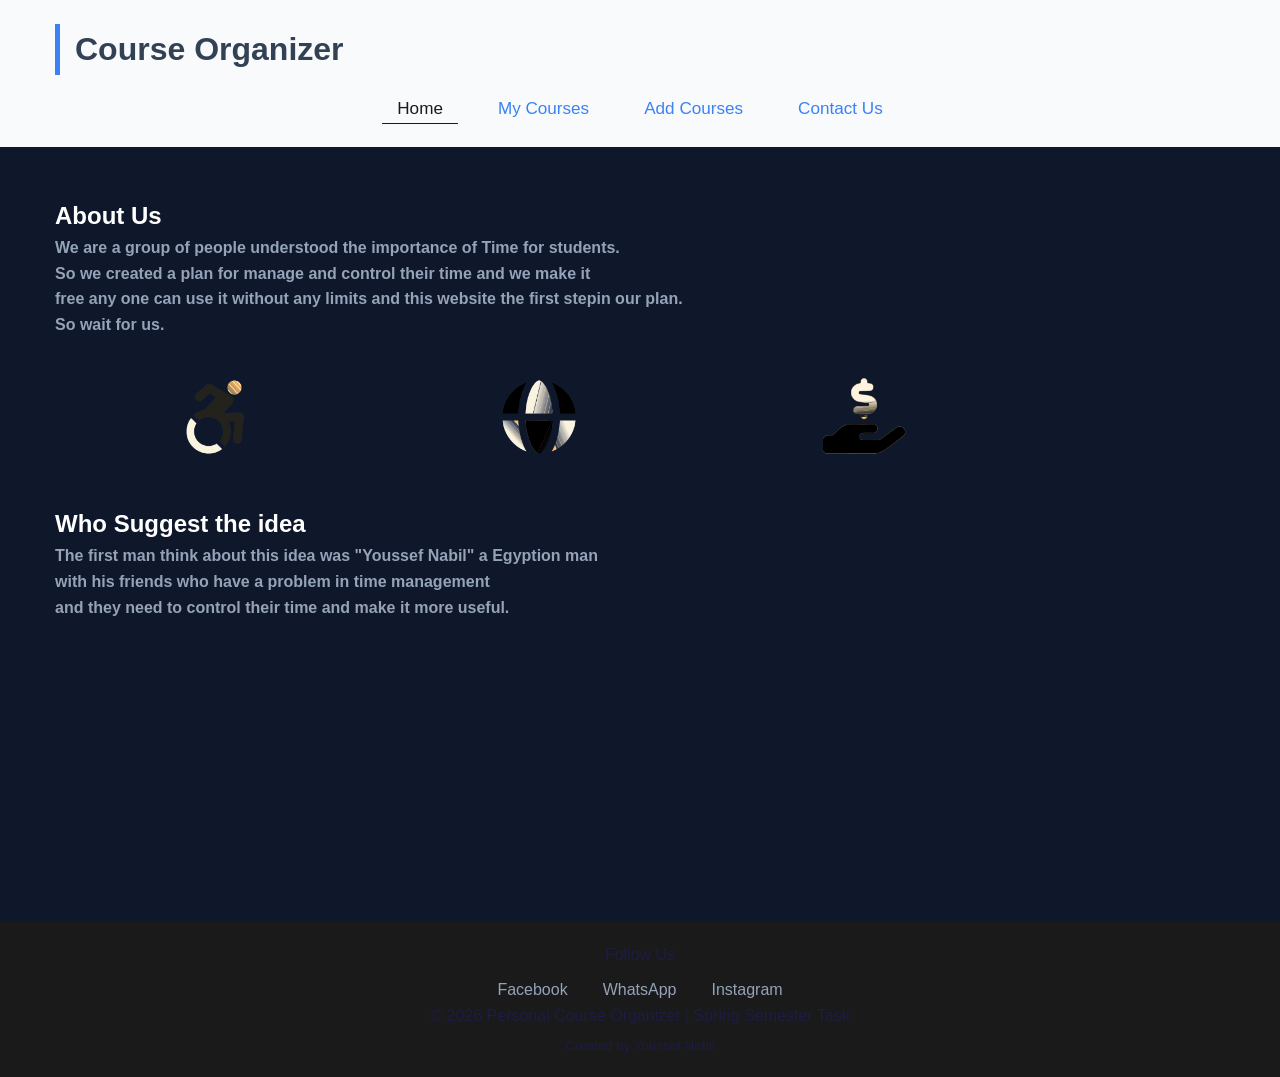
==== index.html @ 80913408 "Add files via upload" ====
<!DOCTYPE html>
<html lang="en">

<head>
    <meta charset="UTF-8">
    <meta name="viewport" content="width=device-width, initial-scale=1.0">
    <title>Home - Personal Organizer </title>
    <link rel="stylesheet" href="css/Home.css">
</head>

<body>
    <header>
        <div class="countainer">
            <h1>Course Organizer</h1>
            <nav>
                <ul>
                    <li><a href="Home2.html" class="Active">Home </a></li>
                    <li><a href="Courses.html">My Courses</a> </li>
                    <li><a href="Add_Course.html">Add Courses</a></li>
                    <li><a href="Contact_Us.html">Contact Us</a></li>
                </ul>
            </nav>
        </div>
    </header>

    <main class="countainer">
        <section class="About_Us">
            <h2>About Us</h2>
            We are a group of people understood the importance of Time for students. <br>
            So we created a plan for manage and control their time and we make it <br>
            free any one can use it without any limits and this website the first stepin our plan. <br>
            So wait for us. <br>
        </section>

        <section class="ima">
            <img src="images/accessible-icon-brands-solid (1).png" class="ed">
            <img src="images/globe-solid (1).png" class="ed">
            <img src="images/hand-holding-dollar-solid (1).png" class="ed">
        </section>

        <section class="creator">
            <h2>Who Suggest the idea</h2>
            The first man think about this idea was "Youssef Nabil" a Egyption man <br>
            with his friends who have a problem in time management <br>
            and they need to control their time and make it more useful. <br>
        </section>

    </main>

    <footer>
        <div class="links">
            <p>Follow Us</p>
            <ul>
                <li><a href="http://facebook">Facebook</a></li>
                <li><a href="http://whatsapp">WhatsApp</a></li>
                <li><a href="http://instagram">Instagram</a></li>

            </ul>
        </div>
        <p>&copy; 2026 Personal Course Organizer | Spring Semester Task</p>
        <p><sub>Created by Youssef.Nabil</sub></p>
    </footer>

</body>

</html>
---- css/Home.css ----
:root {
    --primary-bg: #F8FAFC;
    --secondary-bg: #FFFFFF;
    --dark-navy: #0F172A;
    --accent-blue: #3B82F6;
    --text-main: #334155;
    --text-light: #94A3B8;
    --border-color: #E2E8F0;
}

body {
    width: 100%;
    background-color: var(--dark-navy);
    color: var(--text-main);
    margin: 0;
    font-family: 'Segoe UI', Tahoma, sans-serif;
    line-height: 1.6;
    overflow-x: hidden;
}

* {
    margin: 0px;
    padding: 0px;
    transition: all 0.3s;
    box-sizing: border-box;
}

.countainer {
    width: 90%;
    max-width: 1200PX;
    margin: 0 auto;
}

@media (min-width:768px) {
    .countainer {
        width: 750px;
    }
}

@media (min-width:992px) {
    .countainer {
        width: 970px;
    }
}

@media (min-width:1200px) {
    .countainer {
        width: 1170px;
    }
}

::selection {
    background-color: lightgray;
    color: rgb(26, 26, 26);
}

header {
    background-color: var(--primary-bg);
    color: var(--text-main);
    padding: 24px 0;
}

h1 {
    font-weight: bold;
    font-size: 2rem;
    border-left: 5px var(--accent-blue) solid;
    padding-left: 15px;
}

nav ul {
    list-style: none;
    padding: 0;
    margin: 20px 0 0 0;
    display: flex;
    justify-content: center;
    gap: 25px;
}

nav a {
    color: var(--accent-blue);
    text-decoration: none;
    font-weight: 500;
    font-size: 1.07rem;
    padding: 5px 15px;
}

.Active,
nav a:hover {
    color: #1a1a1a;
    border-bottom: 1px #1a1a1a solid;
}

main {
    padding: 50px 0;
    min-height: 75vh;
}

main section h2 {
    color: rgb(255, 255, 255);
}

section.About_Us,
section.creator {
    font-weight: 600;
    color: var(--text-light);
}

section.ima {
    width: fit-content;
    height: fit-content;
}

img.ed {
    padding: 4px;
    width: 100px;
    margin: 30px 110px 30px;
}


footer {
    width: 100%;
    background-color: #1a1a1a;
    color: rgb(28, 28, 69);
    text-align: center;
    padding: 20px 0;
    margin-top: 100px;
}

footer ul {
    list-style: none;
    display: flex;
    justify-content: center;
    gap: 15px;
    text-align: center;
    flex-wrap: wrap;
    padding: 0px;
    margin-top: 10px;
}
}

footer .links p {
    color: var(--text-light);
    margin-top: 0px;
    padding-top: 0px;

}

footer ul a {
    color: var(--text-light);
    text-decoration: none;
    padding: 5px 10px;
}

footer a:hover {
    color: var(--accent-blue);
}


@media (max-width: 768px) {

    nav ul,
    footer ul {
        flex-direction: column;
        align-items: center;
        gap: 15px;
    }

    h1 {
        font-size: 1.8rem;
    }

    h2 {
        font-size: 1.4rem;
    }
}
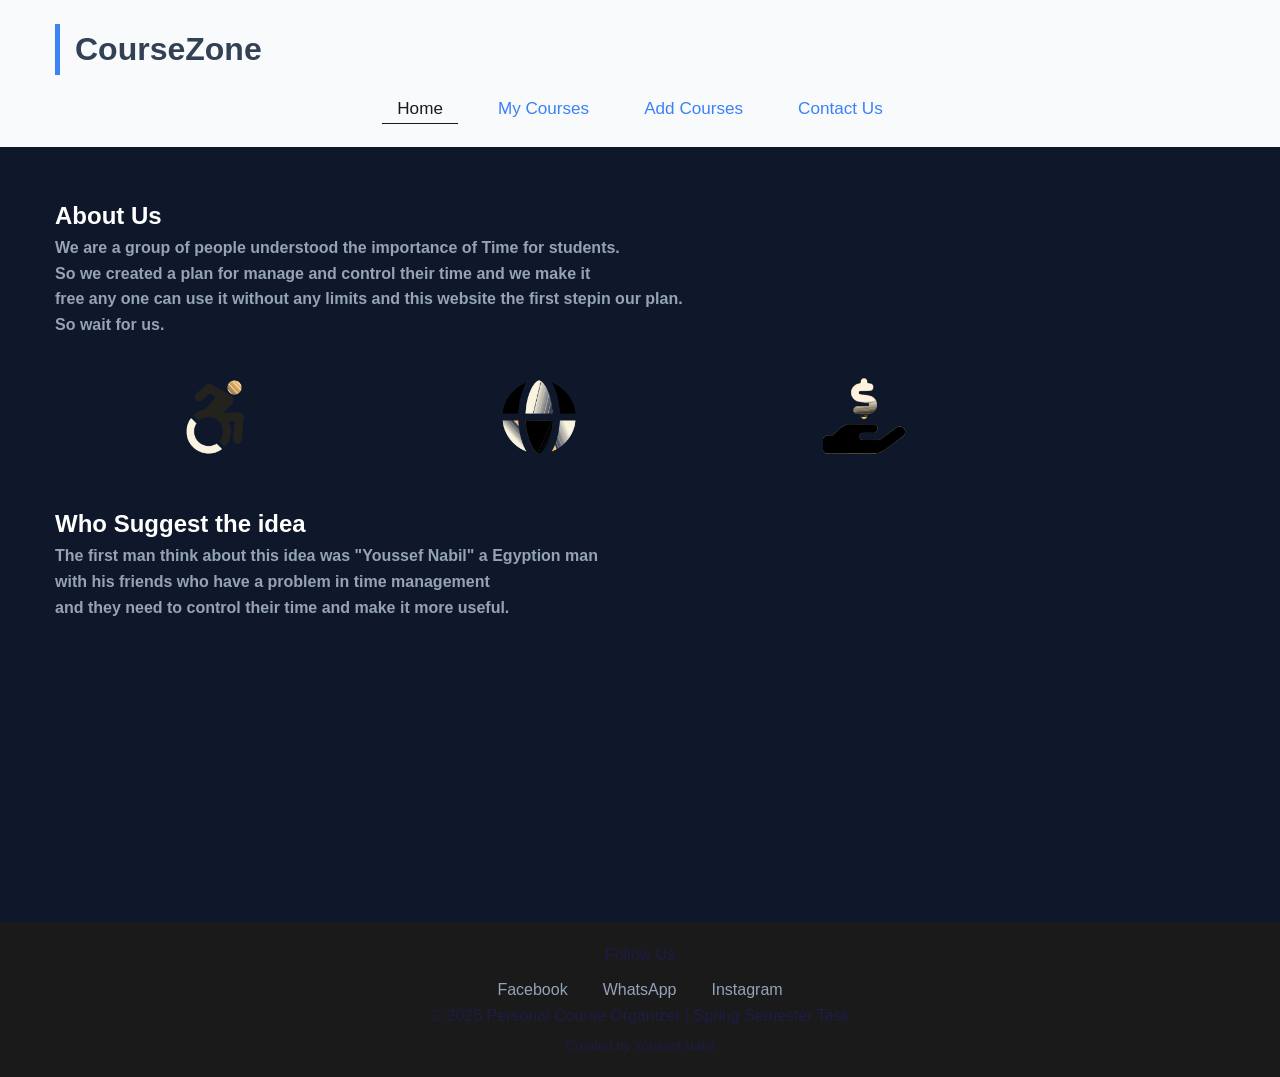
==== commit f149efd9: "Update index.html" ====
--- a/index.html
+++ b/index.html
@@ -11,7 +11,7 @@
 <body>
     <header>
         <div class="countainer">
-            <h1>Course Organizer</h1>
+            <h1>CourseZone</h1>
             <nav>
                 <ul>
                     <li><a href="Home2.html" class="Active">Home </a></li>
@@ -63,4 +63,4 @@
 
 </body>
 
-</html>+</html>
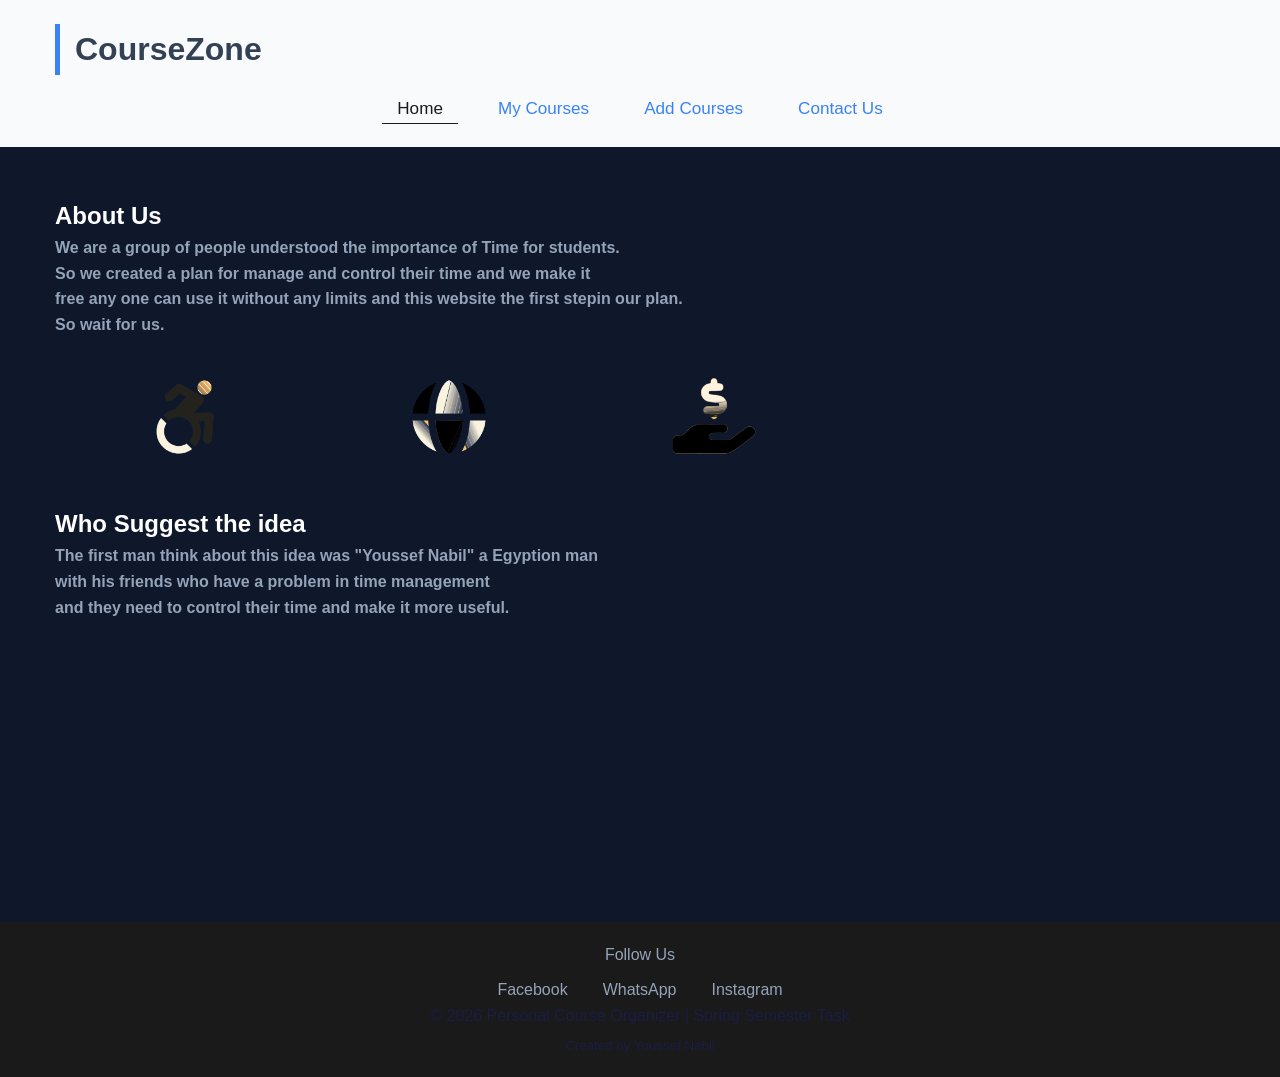
==== commit 73d1dd7f: "Add files via upload" ====
--- a/index.html
+++ b/index.html
@@ -14,7 +14,7 @@
             <h1>CourseZone</h1>
             <nav>
                 <ul>
-                    <li><a href="Home2.html" class="Active">Home </a></li>
+                    <li><a href="index.html" class="Active">Home </a></li>
                     <li><a href="Courses.html">My Courses</a> </li>
                     <li><a href="Add_Course.html">Add Courses</a></li>
                     <li><a href="Contact_Us.html">Contact Us</a></li>
@@ -49,7 +49,7 @@
 
     <footer>
         <div class="links">
-            <p>Follow Us</p>
+            <p class="p">Follow Us</p>
             <ul>
                 <li><a href="http://facebook">Facebook</a></li>
                 <li><a href="http://whatsapp">WhatsApp</a></li>
@@ -63,4 +63,4 @@
 
 </body>
 
-</html>
+</html>
--- a/css/Home.css
+++ b/css/Home.css
@@ -113,9 +113,12 @@
 img.ed {
     padding: 4px;
     width: 100px;
-    margin: 30px 110px 30px;
+    margin: 30px 80px 30px;
 }
 
+p.p {
+    color: var(--text-light);
+}
 
 footer {
     width: 100%;
